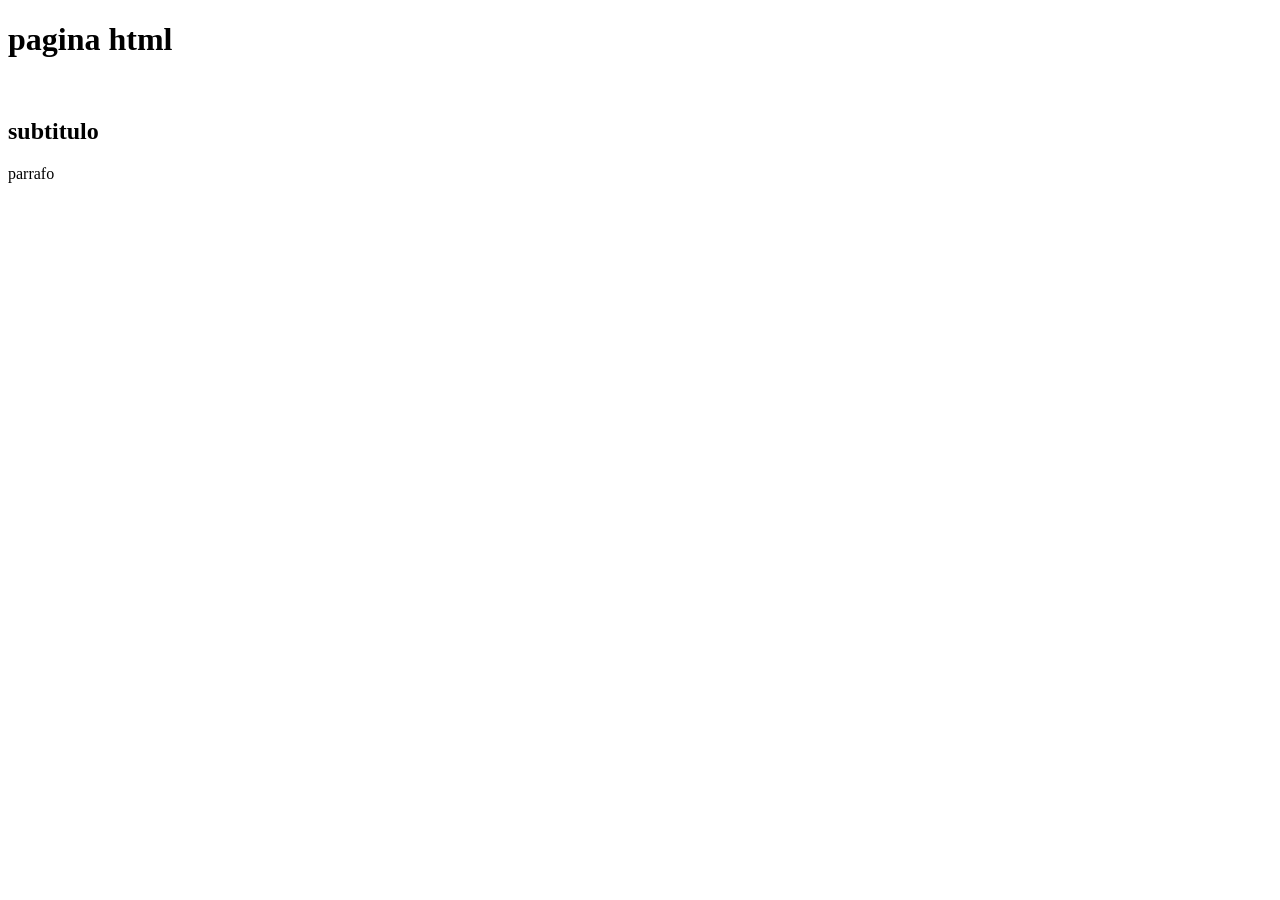
==== index.html @ 2f035bc9 "seccion inicial html" ====
<!DOCTYPE html>
<html lang="en">
<head>
    <meta charset="UTF-8">
    <meta name="viewport" content="width=device-width, initial-scale=1.0">
    <title>first html</title>
</head>
<body>

    <div>
        <h1>pagina html</h1>
        <img src="" alt="">
        <div>
            <h2>subtitulo</h2>
            <p>parrafo</p>
        </div>
    </div>
    
</body>
</html>
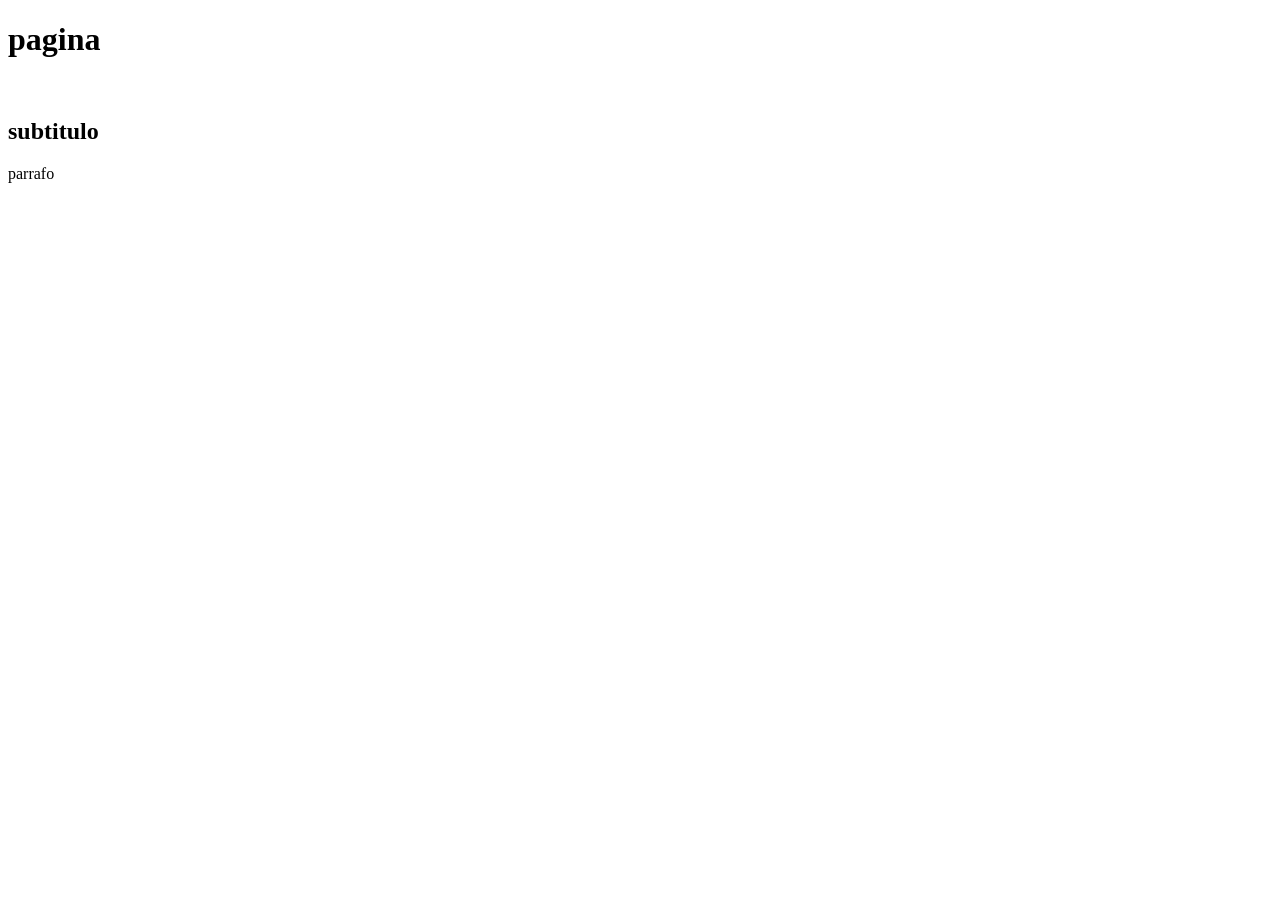
==== commit 999451ee: "cambio de funcion" ====
--- a/index.html
+++ b/index.html
@@ -8,7 +8,7 @@
 <body>
 
     <div>
-        <h1>pagina html</h1>
+        <h1>pagina</h1>
         <img src="" alt="">
         <div>
             <h2>subtitulo</h2>
